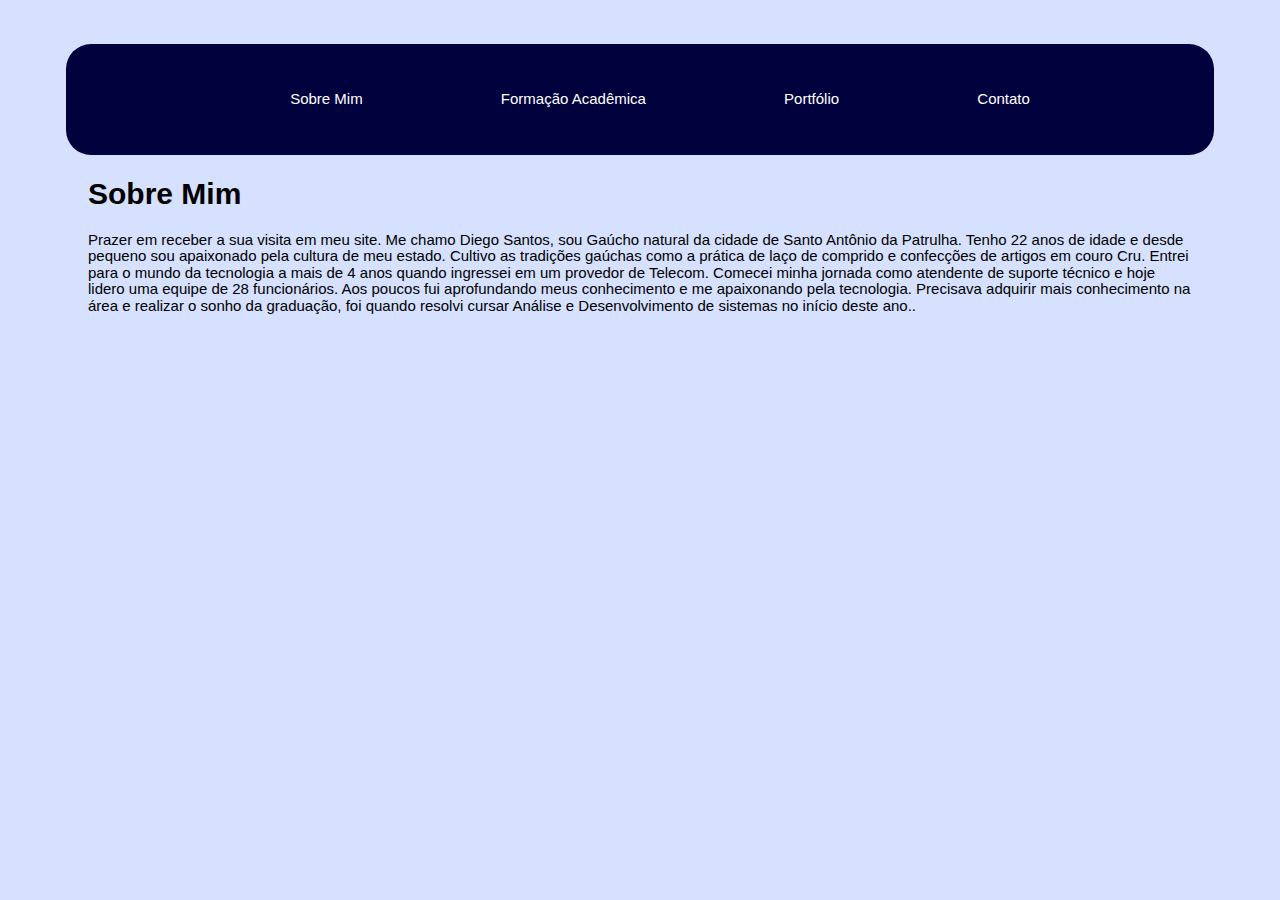
==== index.html @ b119465b "Subi os arquivos do meu site" ====
<!DOCTYPE html>
<html lang="pt-BR">
<head>
    <meta charset="UTF-8">
    <meta name="viewport" content="width=device-width, initial-scale=1.0">
    <title>Sobre Mim - Meu Portfólio</title>
    <link rel="stylesheet" href="styles.css">
</head>
<body>
    <header>
        
        <nav>
            <ul> 
                <!-- opções de navegação -->
                
                <li><a href="index.html">Sobre Mim</a></li>
                <li><a href="formacao.html">Formação Acadêmica</a></li>
                <li><a href="portfolio.html">Portfólio</a></li>
                <li><a href="contato.html">Contato</a></li>
            </ul>
        </nav>
    </header>
    <main>
        <!-- Texto da página -->
        <h1>Sobre Mim</h1>
        <p>Prazer em receber a sua visita em meu site. Me chamo Diego Santos, sou Gaúcho natural da cidade de Santo Antônio da Patrulha. Tenho 22 anos de idade e desde pequeno sou apaixonado pela cultura de meu estado. Cultivo as tradições gaúchas como a prática de laço de comprido e confecções de artigos em couro Cru. Entrei para o mundo da tecnologia a mais de 4 anos quando ingressei em um provedor de Telecom. Comecei minha jornada como atendente de suporte técnico e hoje lidero uma equipe de 28 funcionários. Aos poucos fui aprofundando meus conhecimento e me apaixonando pela tecnologia. Precisava adquirir mais conhecimento na área e realizar o sonho da graduação, foi quando resolvi cursar Análise e Desenvolvimento de sistemas no início deste ano..</p>
    </main>
  
</body>
</html>
---- styles.css ----
/* edição de margem e forma */
* {
    margin: 22px;
    padding: 2;
    box-sizing: border-box;
    border-radius: 25px;
    
}

/* Edição geral da página, cores, fontes */
body {
   
 font-family: Arial, Helvetica, sans-serif;
 font-size: 15px;
 line-height: 1.1;
background-color: rgb(214, 225, 255);
font-family: 'Gill Sans', 'Gill Sans MT', Calibri, 'Trebuchet MS', sans-serif; 
}

/* Edição cabeçalho principal */
header {
    background-color: #01013e; 
    padding: 25px;
}



nav ul {
    list-style: none;
    text-align: center;
}

nav ul li {
    display: inline;
    margin: 0 45px;
}

nav ul li a {
    color: #ffffff;
    text-decoration: none;
    
}

nav ul li a:hover {
    text-decoration: underline;
}


/* Edição do formulário*/
form {
    max-width: 600px;
    margin: 0 auto;
    font-size: 16px;
}



    form input {
        margin-bottom: 10px;
        width: 100%;
        padding: 5;
        font-size: 16px;
    }
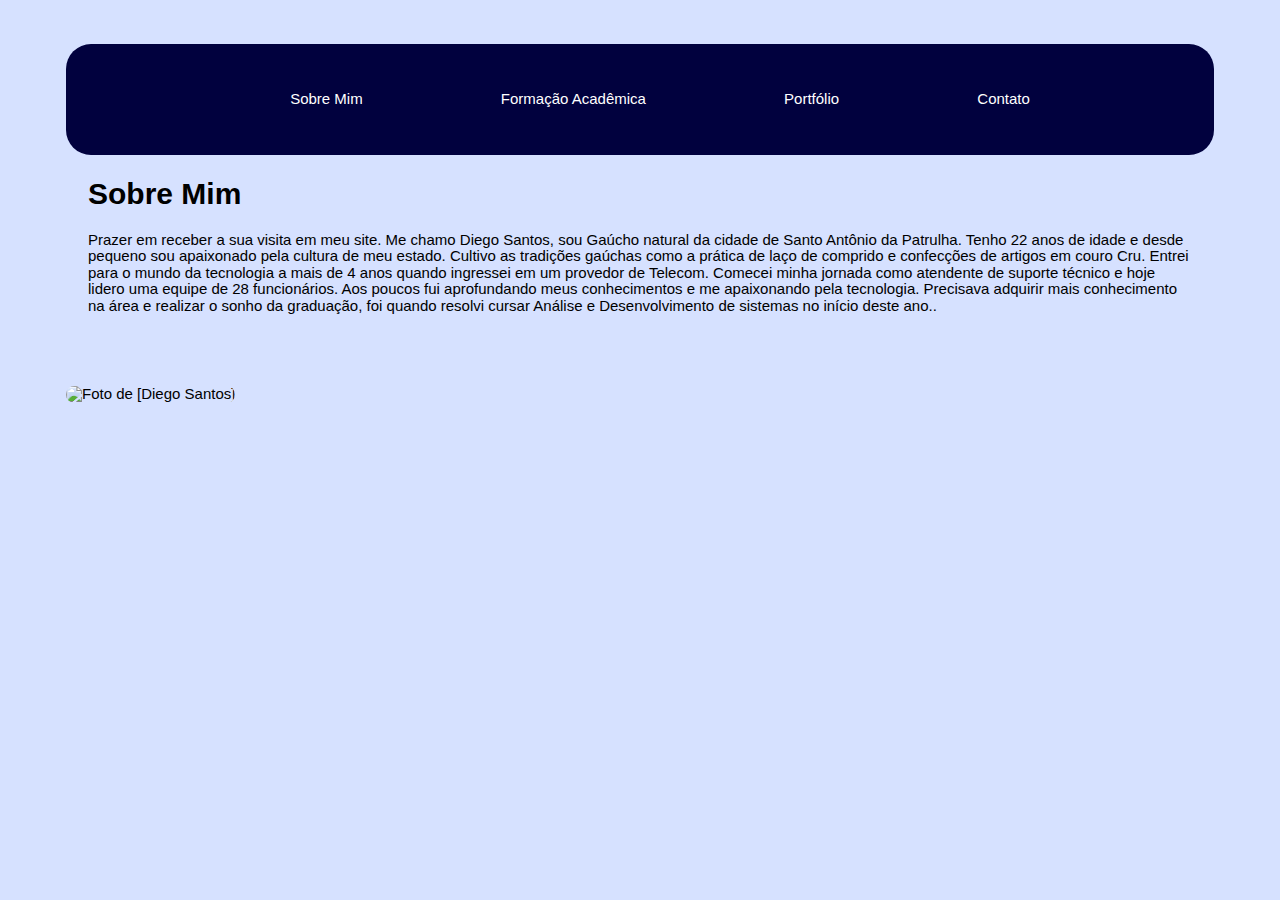
==== commit 5c5db4b1: "Add files via upload" ====
--- a/index.html
+++ b/index.html
@@ -22,9 +22,11 @@
     </header>
     <main>
         <!-- Texto da página -->
+         
         <h1>Sobre Mim</h1>
-        <p>Prazer em receber a sua visita em meu site. Me chamo Diego Santos, sou Gaúcho natural da cidade de Santo Antônio da Patrulha. Tenho 22 anos de idade e desde pequeno sou apaixonado pela cultura de meu estado. Cultivo as tradições gaúchas como a prática de laço de comprido e confecções de artigos em couro Cru. Entrei para o mundo da tecnologia a mais de 4 anos quando ingressei em um provedor de Telecom. Comecei minha jornada como atendente de suporte técnico e hoje lidero uma equipe de 28 funcionários. Aos poucos fui aprofundando meus conhecimento e me apaixonando pela tecnologia. Precisava adquirir mais conhecimento na área e realizar o sonho da graduação, foi quando resolvi cursar Análise e Desenvolvimento de sistemas no início deste ano..</p>
+        <p>Prazer em receber a sua visita em meu site. Me chamo Diego Santos, sou Gaúcho natural da cidade de Santo Antônio da Patrulha. Tenho 22 anos de idade e desde pequeno sou apaixonado pela cultura de meu estado. Cultivo as tradições gaúchas como a prática de laço de comprido e confecções de artigos em couro Cru. Entrei para o mundo da tecnologia a mais de 4 anos quando ingressei em um provedor de Telecom. Comecei minha jornada como atendente de suporte técnico e hoje lidero uma equipe de 28 funcionários. Aos poucos fui aprofundando meus conhecimentos e me apaixonando pela tecnologia. Precisava adquirir mais conhecimento na área e realizar o sonho da graduação, foi quando resolvi cursar Análise e Desenvolvimento de sistemas no início deste ano..</p>
+        <img src="Projetos/photo_2023-05-20_00-52-22.jpg" alt="Foto de [Diego Santos]">
     </main>
-  
+
 </body>
 </html>
--- a/styles.css
+++ b/styles.css
@@ -15,6 +15,16 @@
  line-height: 1.1;
 background-color: rgb(214, 225, 255);
 font-family: 'Gill Sans', 'Gill Sans MT', Calibri, 'Trebuchet MS', sans-serif; 
+}
+
+
+/* Edição da Foto*/
+
+img {
+    width: 15%;
+    margin: 50px 0;
+    border-radius: 25px;
+
 }
 
 /* Edição cabeçalho principal */
